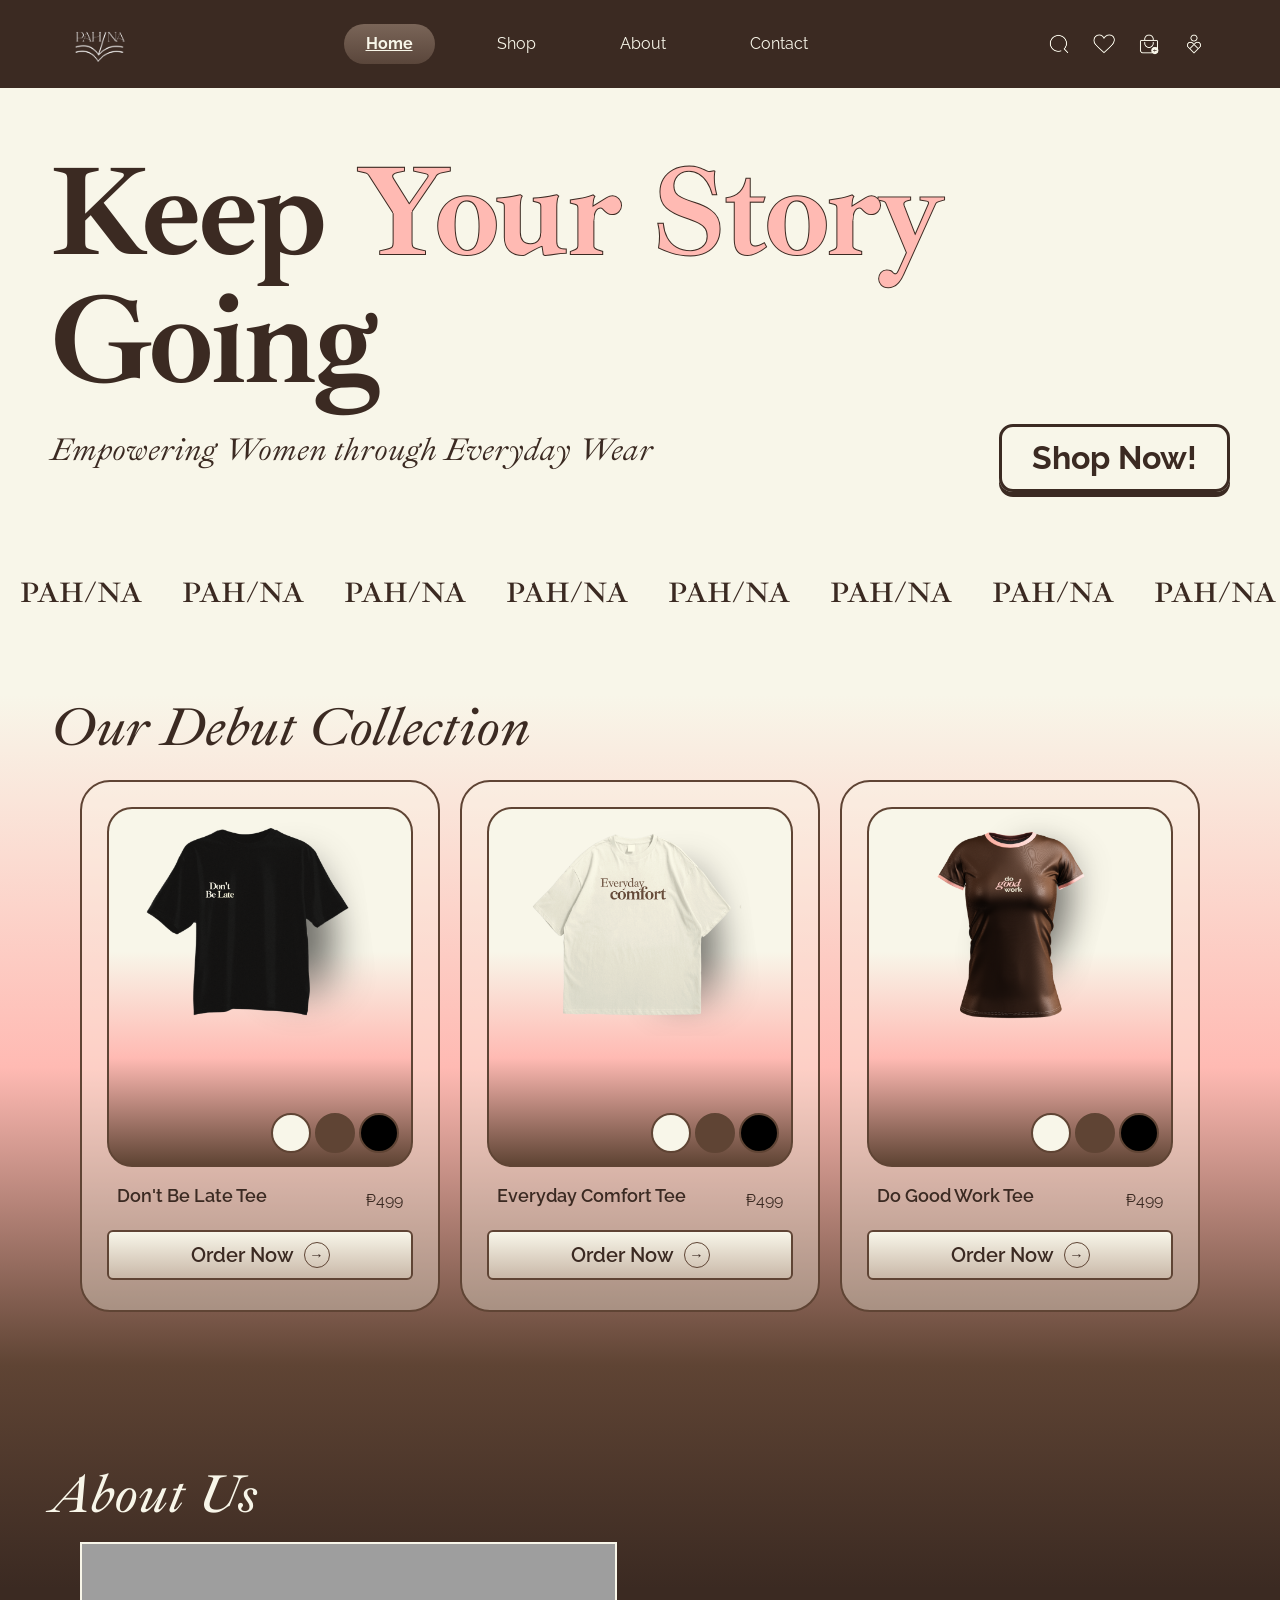
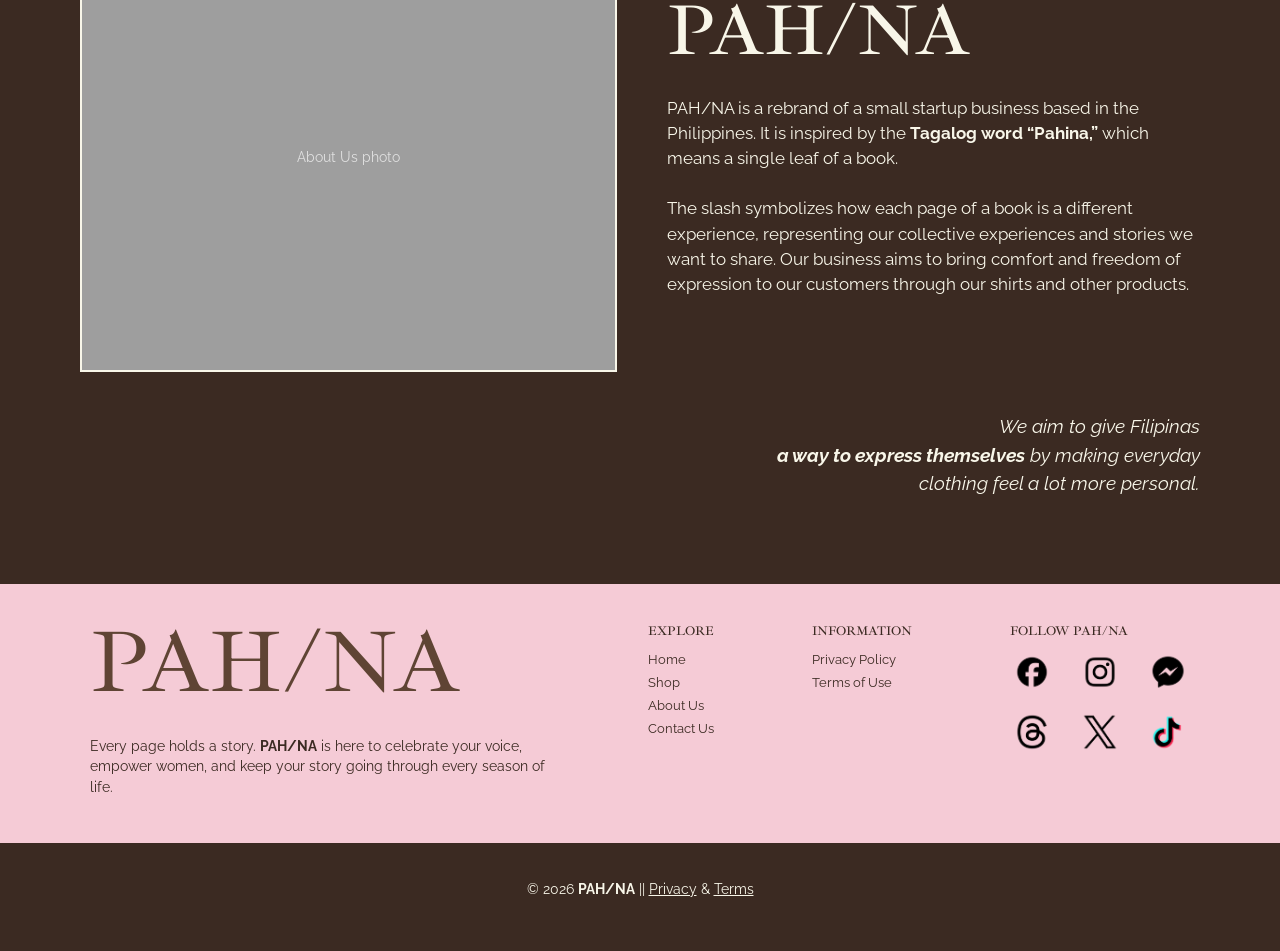
==== index.html @ 3c6d13ab "Update index.html" ====
<!DOCTYPE html>
<html lang="en">
<head>
  <meta charset="UTF-8">
  <meta name="viewport" content="width=device-width, initial-scale=1.0">
  <title>Home | PAH/NA</title>

  <!-- Google Fonts: Ibarra Real Nova (headings) and Raleway (body) -->
  <link rel="preconnect" href="https://fonts.googleapis.com">
  <link rel="preconnect" href="https://fonts.gstatic.com" crossorigin>
  <link href="https://fonts.googleapis.com/css2?family=Ibarra+Real+Nova:ital,wght@0,400;0,600;0,700;1,400;1,600&family=Raleway:wght@400;500;600;700&display=swap" rel="stylesheet">

  <!-- Bootstrap CSS (CDN) -->
  <link href="https://cdn.jsdelivr.net/npm/bootstrap@5.3.3/dist/css/bootstrap.min.css" rel="stylesheet">

  <!-- custom css -->
  <link rel="stylesheet" href="css/style.css">
</head>
<body>

  <!-- === NAVBAR === -->
  <header class="home-navbar">
    <a href="index.html" class="home-logo" aria-label="PAH/NA home">
  <img src="images/logo.png" alt="PAH/NA" width="105" height="40">
</a>

    <!-- the hamburger button only shows on mobile -->
    <button class="home-menu-button" id="menuButton" type="button" aria-label="Open menu" aria-expanded="false" aria-controls="navLinks">&#9776;</button>

    <nav class="home-nav-links" id="navLinks" aria-label="Main navigation">
      <a href="index.html" class="active" aria-current="page">Home</a>
      <a href="index.html#shop">Shop</a>
      <a href="index.html#about">About</a>
      <a href="contact.html">Contact</a>
    </nav>


    <div class="header-icons">
      <img src="images/search.png" alt="Search" width="32" height="32">
      <img src="images/fave.png" alt="Wishlist" width="32" height="32">
      <img src="images/basket.png" alt="Cart" width="32" height="32">
      <img src="images/profile.png" alt="Profile" width="32" height="32">
    </div>

  </header>

  <main>
    <!-- === HERO === -->
    <section class="home-hero">
      <h1>Keep <span class="pink-text">Your Story</span> Going</h1>
      <div class="home-hero-bottom">
        <p class="home-tagline">Empowering Women through Everyday Wear</p>
        <a href="index.html#shop" class="home-shop-button">Shop Now!</a>
      </div>
    </section>

    <!-- repeating brand name strip -->
    <div class="home-brand-strip" aria-hidden="true">
      <div class="home-brand-track">

        <!-- first copy -->
        <div class="home-brand-group">
          <span>PAH/NA</span><span>PAH/NA</span><span>PAH/NA</span><span>PAH/NA</span><span>PAH/NA</span>
          <span>PAH/NA</span><span>PAH/NA</span><span>PAH/NA</span><span>PAH/NA</span><span>PAH/NA</span>
        </div>

        <!-- second copy -->
        <div class="home-brand-group">
          <span>PAH/NA</span><span>PAH/NA</span><span>PAH/NA</span><span>PAH/NA</span><span>PAH/NA</span>
          <span>PAH/NA</span><span>PAH/NA</span><span>PAH/NA</span><span>PAH/NA</span><span>PAH/NA</span>
        </div>

      </div>
    </div>

    <!-- the collection and about sections share one background gradient -->
    <div class="home-gradient-area">

      <!-- === DEBUT COLLECTION === -->
      <section class="home-collection" id="shop">
        <h2>Our Debut Collection</h2>

        <div class="home-product-list">

          <!-- Product 1 -->
          <article class="home-product-card">
            <div class="home-product-image">
              <img src="images/dont-be-late-black.png" alt="Don't Be Late tee, front view" class="img-fluid">
              <div class="home-swatches">
                <button type="button" class="swatch swatch-cream" aria-label="Cream"></button>
                <button type="button" class="swatch swatch-brown" aria-label="Brown"></button>
                <button type="button" class="swatch swatch-black" aria-label="Black"></button>
              </div>
            </div>
            <div class="home-product-info">
              <h3>Don't Be Late Tee</h3>
              <span class="home-price">&#8369;499</span>
            </div>
            <a href="first-product.html" class="home-order-button" aria-label="Order Now: Don't Be Late Tee">Order Now <span class="arrow-circle" aria-hidden="true">&rarr;</span></a>
          </article>

          <!-- Product 2 -->
          <article class="home-product-card">
            <div class="home-product-image">
              <img src="images/everyday-comfort-white.png" alt="Everyday Comfort Tee, front view" class="img-fluid">
              <div class="home-swatches">
                <button type="button" class="swatch swatch-cream" aria-label="Cream"></button>
                <button type="button" class="swatch swatch-brown" aria-label="Brown"></button>
                <button type="button" class="swatch swatch-black" aria-label="Black"></button>
              </div>
            </div>
            <div class="home-product-info">
              <h3>Everyday Comfort Tee</h3>
              <span class="home-price">&#8369;499</span>
            </div>
            <a href="second-product.html" class="home-order-button" aria-label="Order Now: Everyday Comfort Tee">Order Now <span class="arrow-circle" aria-hidden="true">&rarr;</span></a>
          </article>

          <!-- Product 3 -->
          <article class="home-product-card">
            <div class="home-product-image">
              <img src="images/do-good-work-brown.png" alt="Do Good Work tee, front view" class="img-fluid">
              <div class="home-swatches">
                <button type="button" class="swatch swatch-cream" aria-label="Cream"></button>
                <button type="button" class="swatch swatch-brown" aria-label="Brown"></button>
                <button type="button" class="swatch swatch-black" aria-label="Black"></button>
              </div>
            </div>
            <div class="home-product-info">
              <h3>Do Good Work Tee</h3>
              <span class="home-price">&#8369;499</span>
            </div>
            <a href="third-product.html" class="home-order-button" aria-label="Order Now: Do Good Work Tee">Order Now <span class="arrow-circle" aria-hidden="true">&rarr;</span></a>
          </article>

        </div>
      </section>

      <!-- === ABOUT US === -->
      <section class="home-about" id="about">
        <h2>About Us</h2>

        <div class="home-about-content">
          <div class="home-about-image">
            <div class="image-placeholder">About Us photo</div>
            <!-- <img src="images/about-us.jpg" alt="Diverse women" class="img-fluid"> -->
          </div>

          <div class="home-about-text">
            <h3>PAH/NA</h3>
            <p>PAH/NA is a rebrand of a small startup business based in the Philippines. It is inspired by the <strong>Tagalog word &ldquo;Pahina,&rdquo;</strong> which means a single leaf of a book.</p>
            <p>The slash symbolizes how each page of a book is a different experience, representing our collective experiences and stories we want to share. Our business aims to bring comfort and freedom of expression to our customers through our shirts and other products.</p>
          </div>
        </div>

        <p class="home-about-quote">We aim to give Filipinas<br><strong>a way to express themselves</strong> by making everyday<br>clothing feel a lot more personal.</p>
      </section>
    </div>
  </main>

  <!-- === FOOTER === -->
  <footer class="home-footer">
  <div class="home-footer-main">
    <div class="home-footer-brand">
      <p class="home-footer-logo">PAH/NA</p>
      <p class="home-footer-text">Every page holds a story. <strong>PAH/NA</strong> is here to celebrate your voice, empower women, and keep your story going through every season of life.</p>
    </div>

    <nav class="home-footer-column" aria-label="Explore">
      <h2>EXPLORE</h2>
      <a href="index.html">Home</a>
      <a href="index.html#shop">Shop</a>
      <a href="index.html#about">About Us</a>
      <a href="contact.html">Contact Us</a>
    </nav>

    <nav class="home-footer-column" aria-label="Information">
      <h2>INFORMATION</h2>
      <a href="privacy.html">Privacy Policy</a>
      <a href="terms.html">Terms of Use</a>
    </nav>

    <div class="home-footer-column">
      <h2>FOLLOW PAH/NA</h2>
      <div class="home-socials">
        <img src="images/fb.png" alt="Facebook" width="32" height="32">
        <img src="images/ig.png" alt="Instagram" width="32" height="32">
        <img src="images/messenger.png" alt="Messenger" width="32" height="32">
        <img src="images/threads.png" alt="Threads" width="32" height="32">
        <img src="images/x.png" alt="X" width="32" height="32">
        <img src="images/tiktok.png" alt="TikTok" width="32" height="32">
      </div>
    </div>
  </div>

  <div class="home-copyright">
    <p>&copy; <span id="year">2026</span> <strong>PAH/NA</strong> || <a href="privacy.html">Privacy</a> &amp; <a href="terms.html">Terms</a></p>
  </div>
</footer>

  <!-- Bootstrap JS (CDN)-->
  <script src="https://cdn.jsdelivr.net/npm/bootstrap@5.3.3/dist/js/bootstrap.bundle.min.js"></script>
  <script src="js/script.js"></script>
</body>
</html>
---- css/style.css ----
/* ==== PAH/NA homepage style ==== */

/* === Colors and Fonts === */
:root {
  --brown: #5f4434;      /* primary color */
  --dark: #3b2a22;       /* darker shade of brown for navbar/footer bar */
  --pink: #ffbab3;       /* secondary: powder blush color */
  --light-pink: #f5cbd6; /* secondary: light pink color */
  --cream: #f8f6e9;

  --side-space: 50px; /* space on the sides */
  --inset: 30px; /* space inside the cards */

  --heading-font: "Ibarra Real Nova", serif; /* serif font for headings */
  --body-font: "Raleway", sans-serif; /* sans-serif font for body text */
}

@media (max-width: 1000px) { /* tablet */
  :root { --side-space: 40px; --inset: 20px; }
}

@media (max-width: 650px) { /* mobile */
  :root { --side-space: 20px; --inset: 0px; }
}

/* === Reset === */
* { /* reset default browser styles */
  margin: 0;
  padding: 0;
  box-sizing: border-box;
}

body { /* set default font and background */
  font-family: var(--body-font);
  background-color: var(--cream);
  color: var(--dark);
  line-height: 1.5;
}

a { /* reset link styles */
  color: inherit;
  text-decoration: none;
}

h1, h2, h3 { /* headings use the heading font */
  font-family: var(--heading-font);
}

/* temporary look for image and icon placeholders */
.image-placeholder {
  display: flex;
  align-items: center;
  justify-content: center;
  text-align: center;
  padding: 10px;
  width: 100%;
  height: 100%;
  background-color: #9e9e9e;
  color: #e0e0e0;
  font-size: 0.9rem;
}

.icon-placeholder {
  display: inline-flex;
  align-items: center;
  justify-content: center;
  width: 32px;
  height: 32px;
  border: 1.5px solid currentColor;
  border-radius: 50%;
  font-size: 0.75rem;
}

/* === Nav === */
.home-navbar {
  display: flex;
  align-items: center;
  justify-content: space-between;
  padding: 24px 70px;
  background-color: var(--dark);
  color: var(--cream);
}

.home-logo {
  font-family: var(--heading-font);
  font-size: 1.6rem;
  letter-spacing: 1px;
  margin: -10px 0; /* logo is 60px tall but only takes up 40px of header height (60 - 10 - 10) */
}

.home-logo img { /* the picture logo */
  display: block;
  height: 60px;   /* change this number to make the logo bigger or smaller */
  width: auto;    /* keeps the logo's proportions */
}

.logo-placeholder { /* empty box where the logo will go */
  display: block;
  width: 158px;
  height: 60px;
  border: 1.5px dashed var(--cream);
  border-radius: 6px;
}

.home-nav-links {
  display: flex;
  gap: 40px;
  font-size: 1rem;
}

.home-nav-links a {
  padding: 8px 22px;
  border-radius: 30px;
}

.home-nav-links a.active {
  background: linear-gradient(#7a6558, #5a463b);
  font-weight: 700;
  text-decoration: underline;
}

.home-nav-links a:hover:not(.active) {
  color: var(--pink);
}

.header-icons { /* search, wishlist, cart, profile */
  display: flex;
  align-items: center;
  gap: 13px;
}

.header-icons img {
  width: 32px;
  height: 32px;
  object-fit: contain;
}

.home-menu-button {
  display: none; /* hidden on desktop */
  background: none;
  border: none;
  color: var(--cream);
  font-size: 1.8rem;
  cursor: pointer;
}

/* === Content Padding === */
.home-product-list,
.home-about-content,
.home-about-quote {
  padding-left: var(--inset);
  padding-right: var(--inset);
}

/* === Hero === */
.home-hero {
  padding: 60px var(--side-space) 30px;
}

.home-hero h1 { /* Keep Your Story Going */
  font-size: 8rem;
  line-height: 1;
  font-weight: 700;
  letter-spacing: -3px;
  color: var(--dark);
}

.pink-text {
  color: var(--pink);
  -webkit-text-stroke: 2px var(--dark);
  paint-order: stroke fill;
}

.home-hero-bottom {
  display: flex;
  align-items: center;
  justify-content: space-between;
  gap: 20px;
  margin-top: 20px;
}

.home-tagline { /* tagline under the hero heading */
  font-family: var(--heading-font);
  font-style: italic;
  font-size: 2rem;
}

.home-shop-button { /* "Shop Now" button */
  font-size: 2rem;
  font-weight: 700;
  padding: 7px 30px;
  border: 3px solid var(--dark);
  border-radius: 14px;
  box-shadow: 0 5px 0 var(--dark);
  white-space: nowrap;
  transition: transform 0.15s, box-shadow 0.15s;
}

.home-shop-button:hover { /* button press effect */
  transform: translateY(3px);
  box-shadow: 0 2px 0 var(--dark);
}

/* === Moving Brand Strip Text === */
.home-brand-strip {
  overflow: hidden;
  margin: 50px 0 80px;
  font-family: var(--heading-font);
  font-size: 1.8rem;
  font-weight: 600;
  white-space: nowrap;
}

.home-brand-track { /* the long row that moves */
  display: flex;
  width: max-content;        /* makes the row as long as all the text */
  animation: scroll-left 25s linear infinite;
}

.home-brand-group {
  display: flex;
}

.home-brand-group span { /* space between each PAH/NA */
  padding: 0 20px;
}

@keyframes scroll-left { /* moves the row to the left then starts over */
  from { transform: translateX(0); }
  to   { transform: translateX(-50%); }
}

.home-brand-strip:hover .home-brand-track { /* pauses when the mouse is on it */
  animation-play-state: paused;
}

@media (prefers-reduced-motion: reduce) { /* for people who turned off animations in their device settings */
  .home-brand-track {
    animation: none;
  }
}

/* === Gradient Background === */
.home-gradient-area {
  background: linear-gradient(
    to bottom,
    var(--cream) 0%,
    var(--pink) 25%,
    var(--brown) 45%,
    var(--dark) 60%
  );
}

/* === Collection === */
.home-collection { /* spacing around the collection section */
  padding: 0 var(--side-space) 150px;
}

.home-collection h2 { /* "Our Debut Collection" heading */
  font-style: italic;
  font-size: 3.4rem;
  margin-bottom: 20px;
}

.home-product-list { /* the row of product cards */
  display: flex;
  gap: 20px;
}

.home-product-card { /* each product card */
  flex: 1;
  padding: 25px 25px 30px;
  border: 2px solid var(--brown);
  border-radius: 30px;
  background-color: rgba(248, 246, 233, 0.35);
}

.home-product-image { /* the product images */
  position: relative;
  height: 360px;
  border: 2px solid var(--brown);
  border-radius: 25px;
  overflow: hidden;
  background: linear-gradient(to bottom, var(--cream) 40%, var(--pink) 70%, var(--brown) 100%);
}

.home-product-image .image-placeholder { /* placeholder for product images */
  background: transparent;
  color: var(--brown);
}

.home-swatches { /* the color swatches on the bottom right of each product image */
  position: absolute;
  right: 12px;
  bottom: 12px;
  display: flex;
  gap: 4px;
}

.swatch {
  width: 40px;
  height: 40px;
  border: 2px solid var(--brown);
  border-radius: 50%;
  cursor: pointer;
}

.swatch-cream { background-color: var(--cream); }
.swatch-brown { background-color: var(--brown); }
.swatch-black { background-color: #000; }

.swatch.selected {
  outline: 3px solid var(--pink);
}

.home-product-info { /* the product name and price below each product image */
  display: flex;
  justify-content: space-between;
  align-items: center;
  margin: 18px 10px 14px;
}

.home-product-info h3 { /* product name */
  font-family: var(--body-font);
  font-size: 1.15rem;
  font-weight: 600;
}

.home-price { /* product price */
  font-size: 1rem;
}

.home-order-button { /* "Order Now" button */
  display: flex;
  align-items: center;
  justify-content: center;
  gap: 10px;
  padding: 8px;
  border: 2px solid var(--brown);
  border-radius: 6px;
  background: linear-gradient(to bottom, var(--cream), #c9b8a8);
  font-size: 1.25rem;
  font-weight: 600;
  transition: background 0.2s;
}

.home-order-button:hover { /* button press effect */
  background: linear-gradient(to bottom, var(--light-pink), var(--pink));
}

.arrow-circle { /* SUBJECT TO CHANGE: the arrow icon inside the "Order Now" button */
  display: inline-flex;
  align-items: center;
  justify-content: center;
  width: 26px;
  height: 26px;
  border: 1.5px solid var(--brown);
  border-radius: 50%;
  font-size: 0.9rem;
}

/* === About === */
.home-about {
  padding: 0 var(--side-space) 70px;
  color: var(--cream);
}

.home-about h2 { /* "About Us" heading */
  font-style: italic;
  font-size: 3.4rem;
  margin-bottom: 15px;
}

.home-about-content { /* the image and text */
  display: flex;
  align-items: center;
  gap: 50px;
}

.home-about-image { /* the image on the left */
  border: 2px solid var(--cream);
  flex: 1;
  height: 430px;
}

.home-about-text { /* about us content */
  flex: 1;
  max-width: 540px;
}

.home-about-text h3 { /* store name heading */
  font-size: 4.5rem;
  line-height: 1.1;
  margin-bottom: 25px;
}

.home-about-text p { /* store description paragraph */
  margin-bottom: 25px;
  font-size: 1.05rem;
}

.home-about-quote { /* the quote at the bottom of the about section */
  font-size: 1.2rem;
  margin-top: 40px;
  text-align: right;
  font-style: italic;
}

/* === Footer === */
.home-footer { background: var(--light-pink); }

.home-footer-main {
  display: flex;
  justify-content: space-between;
  gap: 40px;
  padding: 30px 90px;
}

.home-footer-brand { max-width: 460px; }

.home-footer-logo {
  font-family: var(--heading-font);
  font-size: 5.5rem;
  line-height: 1.1;
  color: var(--brown);
}

.home-footer-text { font-size: 0.85rem; margin-top: 25px; }

.home-footer-column {
  display: flex;
  flex-direction: column;
  gap: 4px;
  padding-top: 10px;
}

.home-footer-column h2 {
  font-family: var(--heading-font);
  font-size: 0.8rem;
  margin-bottom: 6px;
}

.home-footer-column a { font-size: 0.8rem; }
.home-footer-column a:hover { color: var(--brown); text-decoration: underline; }

.home-socials {
  display: grid;
  grid-template-columns: repeat(3, 44px);
  gap: 16px 24px;
}
.home-socials img { width: 44px; height: 44px; object-fit: contain; }

.home-copyright {
  background: var(--dark);
  color: var(--cream);
  text-align: center;
  padding: 35px 20px;
  font-size: 0.9rem;
}
.home-copyright a { color: var(--cream); text-decoration: underline; }

/* footer on tablet */
@media (max-width: 1000px) {
  .home-footer-main { padding: 30px 40px; flex-wrap: wrap; }
}

/* footer on mobile */
@media (max-width: 800px) {
  .home-footer-main { flex-direction: column;
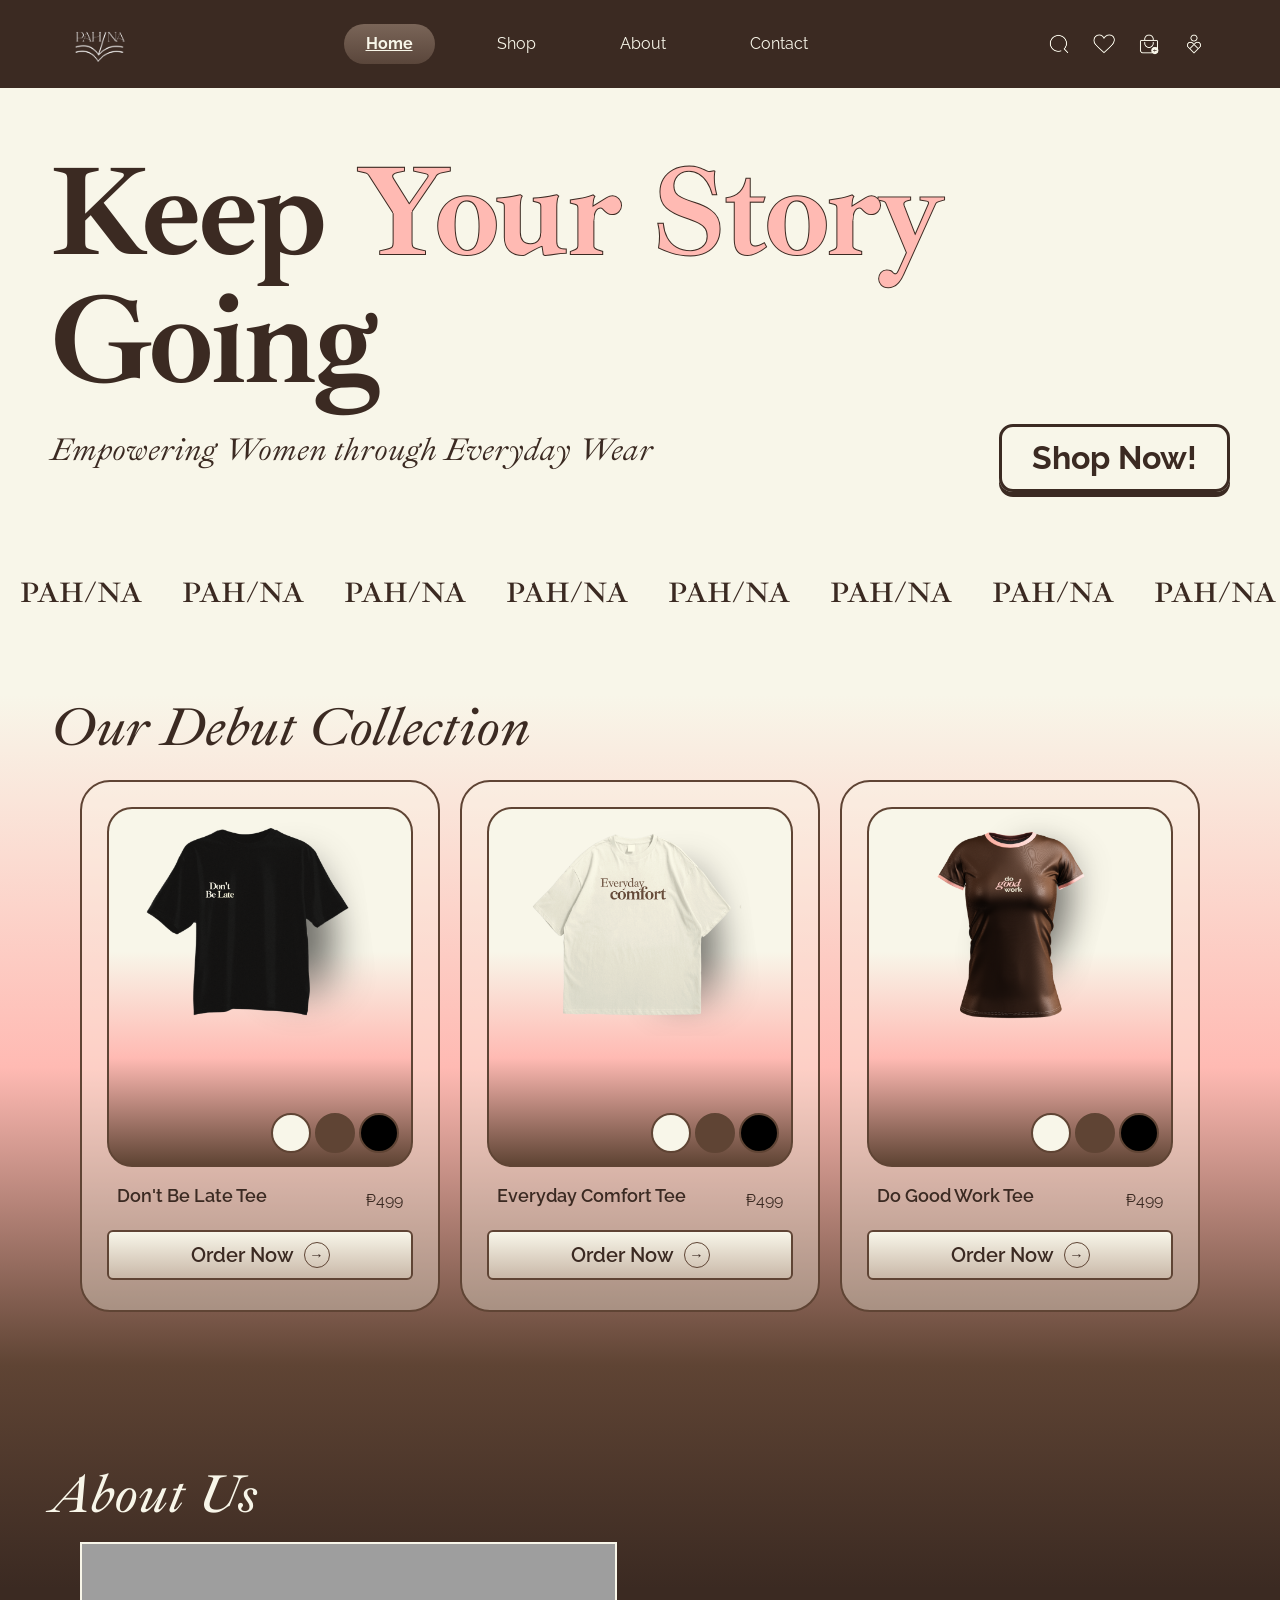
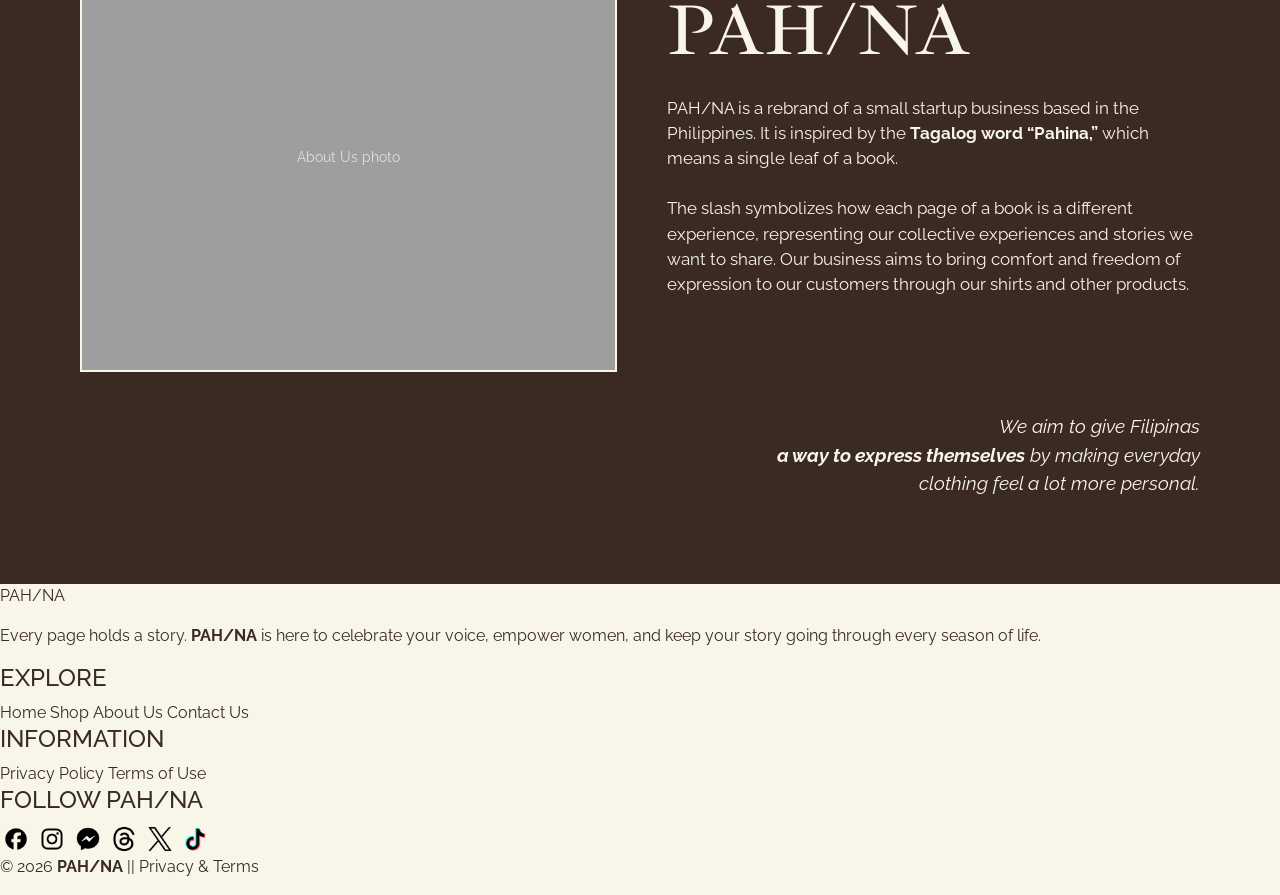
==== commit b4a656fb: "Update index.html" ====
--- a/index.html
+++ b/index.html
@@ -21,8 +21,8 @@
   <!-- === NAVBAR === -->
   <header class="home-navbar">
     <a href="index.html" class="home-logo" aria-label="PAH/NA home">
-  <img src="images/logo.png" alt="PAH/NA" width="105" height="40">
-</a>
+      <img src="images/logo.png" alt="PAH/NA" width="105" height="40">
+    </a>
 
     <!-- the hamburger button only shows on mobile -->
     <button class="home-menu-button" id="menuButton" type="button" aria-label="Open menu" aria-expanded="false" aria-controls="navLinks">&#9776;</button>
@@ -34,14 +34,12 @@
       <a href="contact.html">Contact</a>
     </nav>
 
-
     <div class="header-icons">
       <img src="images/search.png" alt="Search" width="32" height="32">
       <img src="images/fave.png" alt="Wishlist" width="32" height="32">
       <img src="images/basket.png" alt="Cart" width="32" height="32">
       <img src="images/profile.png" alt="Profile" width="32" height="32">
     </div>
-
   </header>
 
   <main>
@@ -159,44 +157,44 @@
   </main>
 
   <!-- === FOOTER === -->
-  <footer class="home-footer">
-  <div class="home-footer-main">
-    <div class="home-footer-brand">
-      <p class="home-footer-logo">PAH/NA</p>
-      <p class="home-footer-text">Every page holds a story. <strong>PAH/NA</strong> is here to celebrate your voice, empower women, and keep your story going through every season of life.</p>
-    </div>
-
-    <nav class="home-footer-column" aria-label="Explore">
-      <h2>EXPLORE</h2>
-      <a href="index.html">Home</a>
-      <a href="index.html#shop">Shop</a>
-      <a href="index.html#about">About Us</a>
-      <a href="contact.html">Contact Us</a>
-    </nav>
-
-    <nav class="home-footer-column" aria-label="Information">
-      <h2>INFORMATION</h2>
-      <a href="privacy.html">Privacy Policy</a>
-      <a href="terms.html">Terms of Use</a>
-    </nav>
-
-    <div class="home-footer-column">
-      <h2>FOLLOW PAH/NA</h2>
-      <div class="home-socials">
-        <img src="images/fb.png" alt="Facebook" width="32" height="32">
-        <img src="images/ig.png" alt="Instagram" width="32" height="32">
-        <img src="images/messenger.png" alt="Messenger" width="32" height="32">
-        <img src="images/threads.png" alt="Threads" width="32" height="32">
-        <img src="images/x.png" alt="X" width="32" height="32">
-        <img src="images/tiktok.png" alt="TikTok" width="32" height="32">
-      </div>
-    </div>
-  </div>
-
-  <div class="home-copyright">
+  <footer class="product-footer">
+    <div class="product-footer-main">
+      <div class="product-footer-brand">
+        <p class="product-footer-logo">PAH/NA</p>
+        <p class="product-footer-text">Every page holds a story. <strong>PAH/NA</strong> is here to celebrate your voice, empower women, and keep your story going through every season of life.</p>
+      </div>
+
+      <div class="product-footer-column">
+        <h4>EXPLORE</h4>
+        <a href="index.html">Home</a>
+        <a href="index.html#shop">Shop</a>
+        <a href="index.html#about">About Us</a>
+        <a href="contact.html">Contact Us</a>
+      </div>
+
+      <div class="product-footer-column">
+        <h4>INFORMATION</h4>
+        <a href="privacy.html">Privacy Policy</a>
+        <a href="terms.html">Terms of Use</a>
+      </div>
+
+      <div class="product-footer-column">
+        <h4>FOLLOW PAH/NA</h4>
+        <div class="product-socials">
+          <img src="images/fb.png" alt="Facebook" width="32" height="32">
+          <img src="images/ig.png" alt="Instagram" width="32" height="32">
+          <img src="images/messenger.png" alt="Messenger" width="32" height="32">
+          <img src="images/threads.png" alt="Threads" width="32" height="32">
+          <img src="images/x.png" alt="X" width="32" height="32">
+          <img src="images/tiktok.png" alt="TikTok" width="32" height="32">
+        </div>
+      </div>
+    </div>
+  </footer>
+
+  <div class="product-copyright">
     <p>&copy; <span id="year">2026</span> <strong>PAH/NA</strong> || <a href="privacy.html">Privacy</a> &amp; <a href="terms.html">Terms</a></p>
   </div>
-</footer>
 
   <!-- Bootstrap JS (CDN)-->
   <script src="https://cdn.jsdelivr.net/npm/bootstrap@5.3.3/dist/js/bootstrap.bundle.min.js"></script>
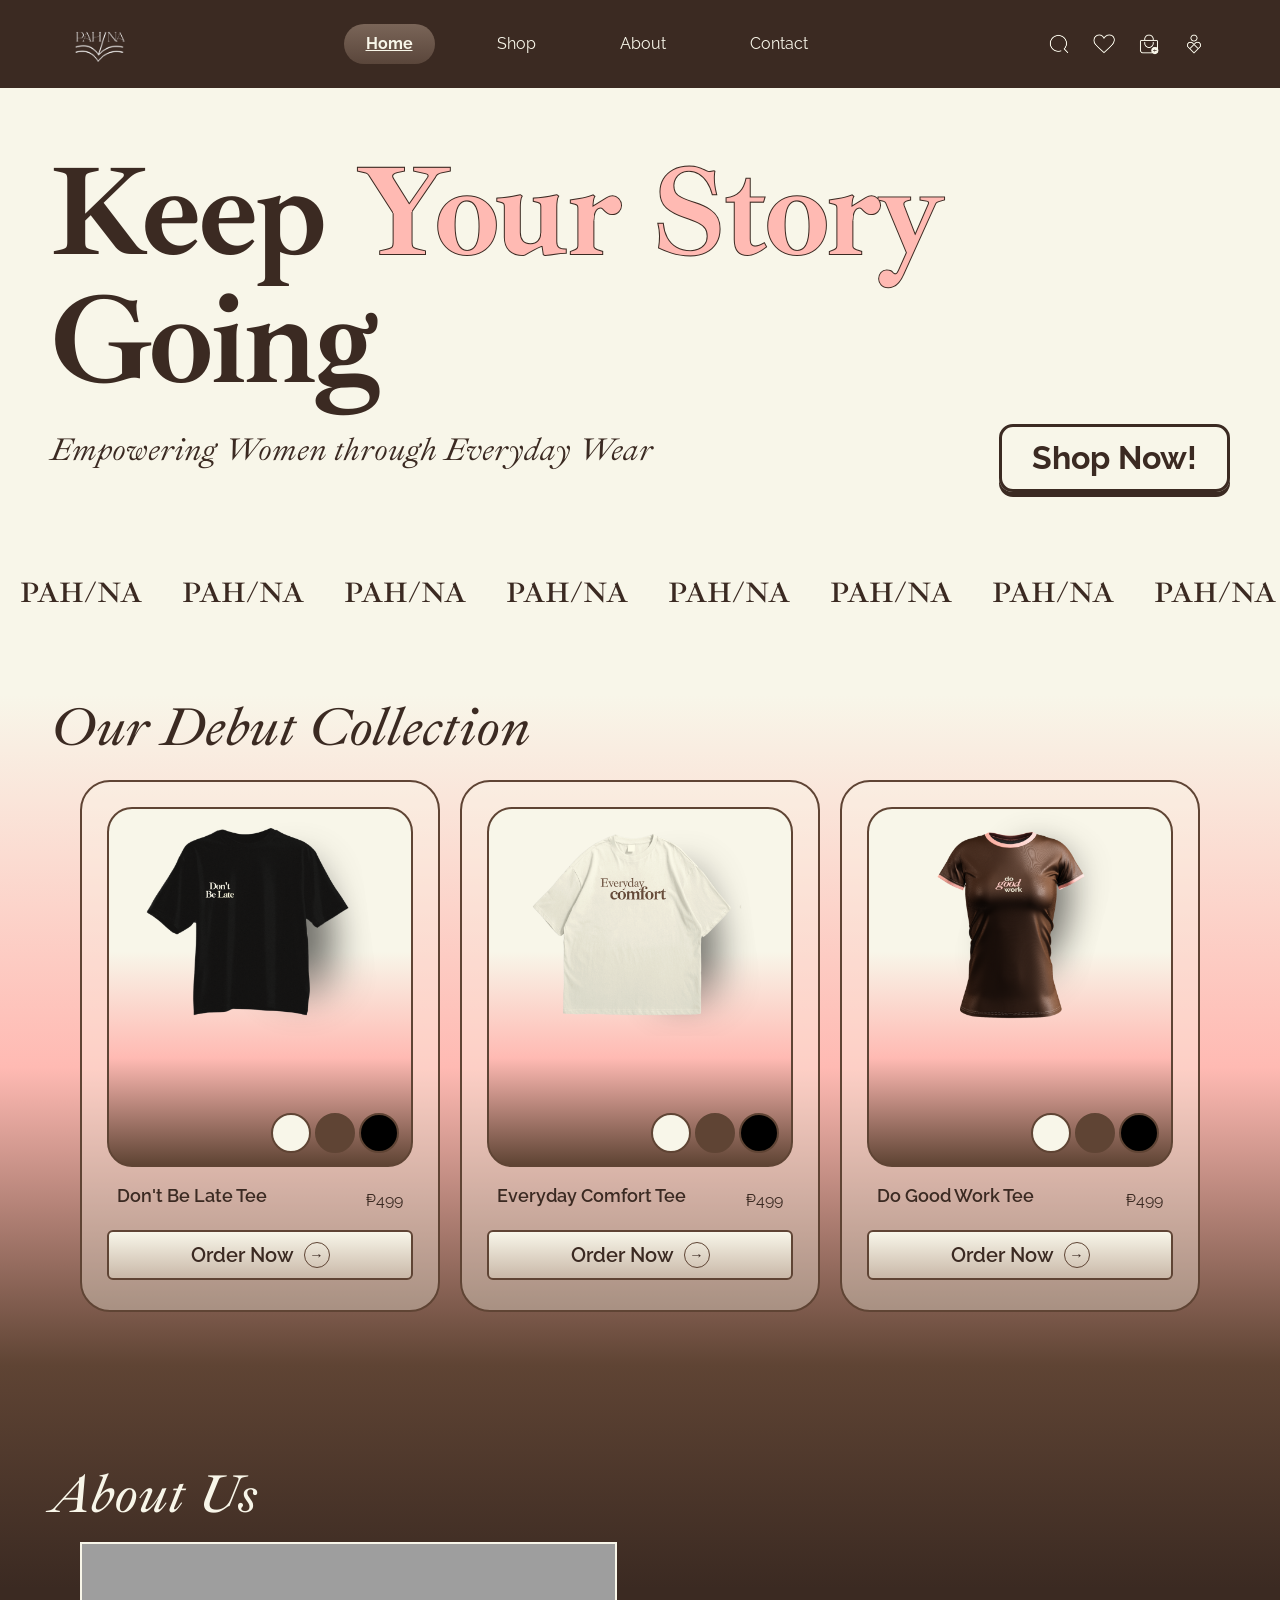
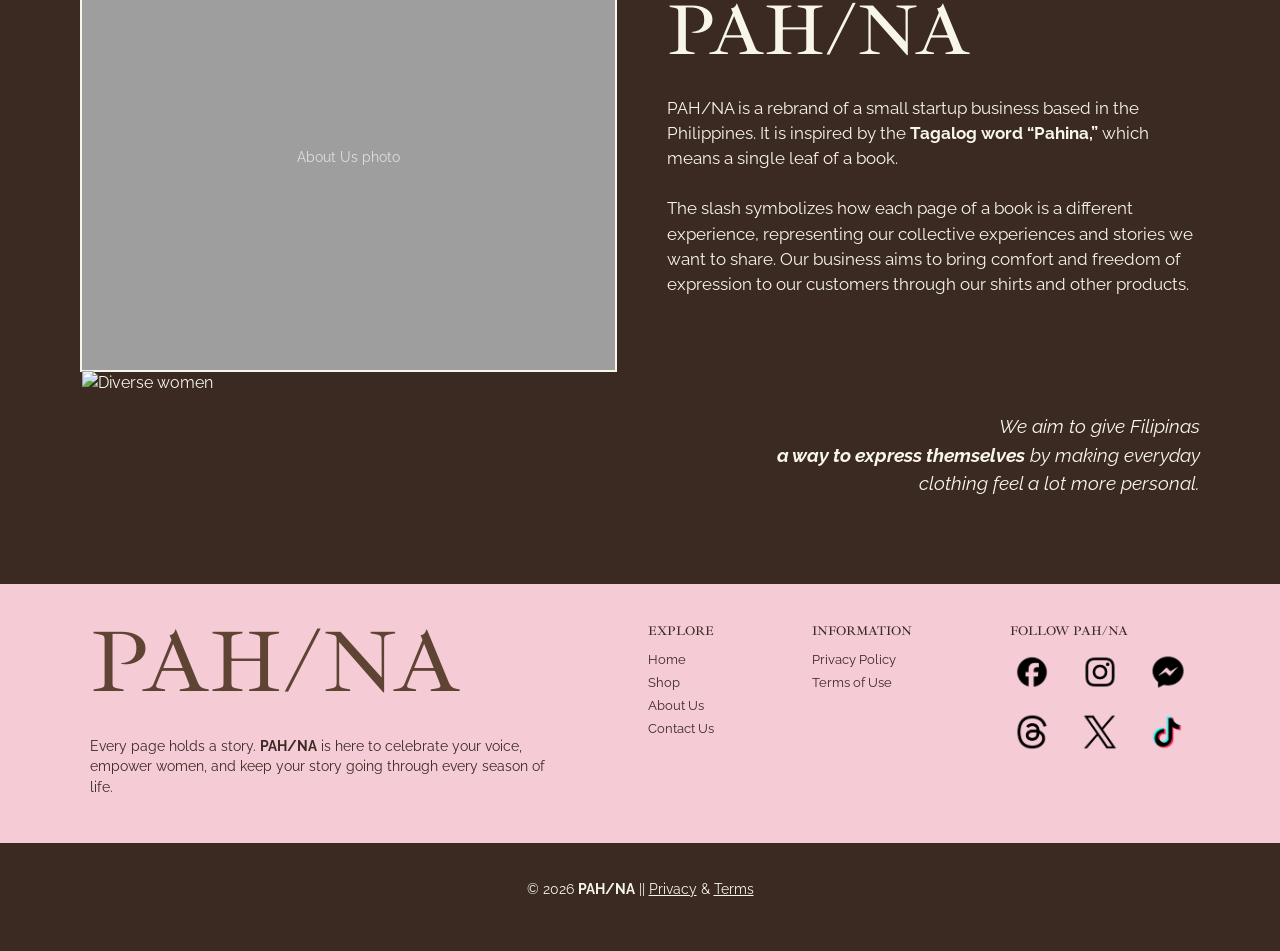
==== commit 29a2da82: "Update index.html" ====
--- a/index.html
+++ b/index.html
@@ -141,7 +141,7 @@
         <div class="home-about-content">
           <div class="home-about-image">
             <div class="image-placeholder">About Us photo</div>
-            <!-- <img src="images/about-us.jpg" alt="Diverse women" class="img-fluid"> -->
+            <img src="images/about-us.jpg" alt="Diverse women" class="img-fluid">
           </div>
 
           <div class="home-about-text">
--- a/css/style.css
+++ b/css/style.css
@@ -406,64 +406,46 @@
   font-style: italic;
 }
 
-/* === Footer === */
-.home-footer { background: var(--light-pink); }
-
-.home-footer-main {
-  display: flex;
-  justify-content: space-between;
-  gap: 40px;
-  padding: 30px 90px;
-}
-
-.home-footer-brand { max-width: 460px; }
-
-.home-footer-logo {
-  font-family: var(--heading-font);
-  font-size: 5.5rem;
-  line-height: 1.1;
-  color: var(--brown);
-}
-
-.home-footer-text { font-size: 0.85rem; margin-top: 25px; }
-
-.home-footer-column {
-  display: flex;
-  flex-direction: column;
-  gap: 4px;
-  padding-top: 10px;
-}
-
-.home-footer-column h2 {
-  font-family: var(--heading-font);
-  font-size: 0.8rem;
-  margin-bottom: 6px;
-}
-
-.home-footer-column a { font-size: 0.8rem; }
-.home-footer-column a:hover { color: var(--brown); text-decoration: underline; }
-
-.home-socials {
-  display: grid;
-  grid-template-columns: repeat(3, 44px);
-  gap: 16px 24px;
-}
-.home-socials img { width: 44px; height: 44px; object-fit: contain; }
-
-.home-copyright {
-  background: var(--dark);
-  color: var(--cream);
-  text-align: center;
-  padding: 35px 20px;
-  font-size: 0.9rem;
-}
-.home-copyright a { color: var(--cream); text-decoration: underline; }
+/* === Footer (same as the other pages) === */
+.product-footer { background: var(--light-pink); padding: 30px 90px; }
+.product-footer-main { display: flex; justify-content: space-between; gap: 40px; }
+.product-footer-brand { max-width: 460px; }
+.product-footer-logo { font-family: var(--heading-font); font-size: 5.5rem; line-height: 1.1; color: var(--brown); }
+.product-footer-text { font-size: 0.85rem; margin-top: 25px; }
+.product-footer-column { display: flex; flex-direction: column; gap: 4px; padding-top: 10px; }
+.product-footer-column h4 { font-family: var(--heading-font); font-size: 0.8rem; margin-bottom: 6px; }
+.product-footer-column a { font-size: 0.8rem; }
+.product-footer-column a:hover { color: var(--brown); text-decoration: underline; }
+.product-socials { display: grid; grid-template-columns: repeat(3, 44px); gap: 16px 24px; }
+.product-socials img { width: 44px; height: 44px; object-fit: contain; }
+.product-copyright { background: var(--dark); color: var(--cream); text-align: center; padding: 35px 20px; font-size: 0.9rem; }
+.product-copyright a { color: var(--cream); text-decoration: underline; }
 
 /* footer on tablet */
 @media (max-width: 1000px) {
-  .home-footer-main { padding: 30px 40px; flex-wrap: wrap; }
+  .product-footer { padding: 30px 40px; }
+  .product-footer-main { flex-wrap: wrap; }
 }
 
 /* footer on mobile */
 @media (max-width: 800px) {
-  .home-footer-main { flex-direction: column;
+  .product-footer { padding: 30px 20px; }
+  .product-footer-main { flex-direction: column; }
+  .product-footer-logo { font-size: 3.5rem; }
+}
+
+/* navbar on mobile */
+@media (max-width: 800px) {
+  .home-navbar { flex-wrap: wrap; padding: 20px; gap: 12px; }
+  .home-menu-button { display: block; order: 2; margin-left: auto; }
+  .header-icons { order: 1; }
+  .home-nav-links {
+    display: none;            /* hidden until the menu button is tapped */
+    order: 3;
+    width: 100%;
+    flex-direction: column;
+    align-items: center;
+    gap: 8px;
+  }
+  .home-nav-links.open { display: flex; }
+}
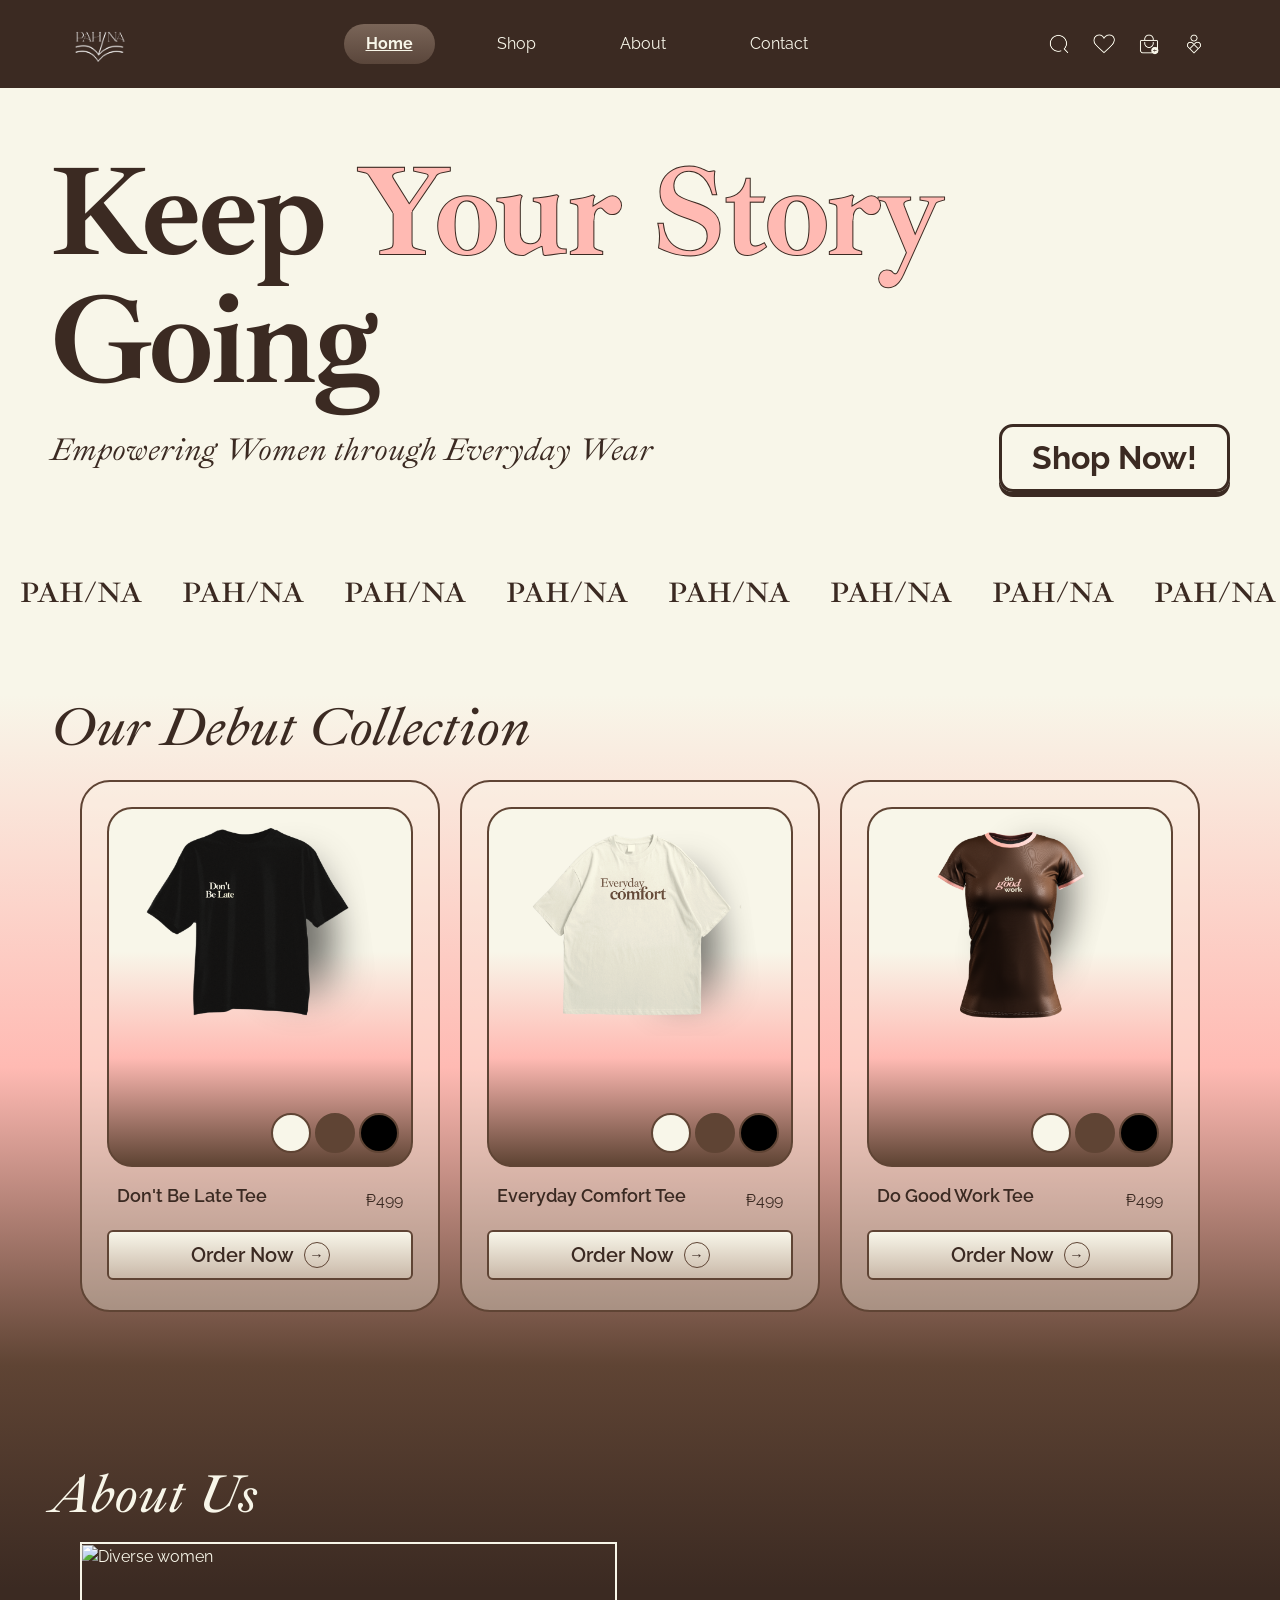
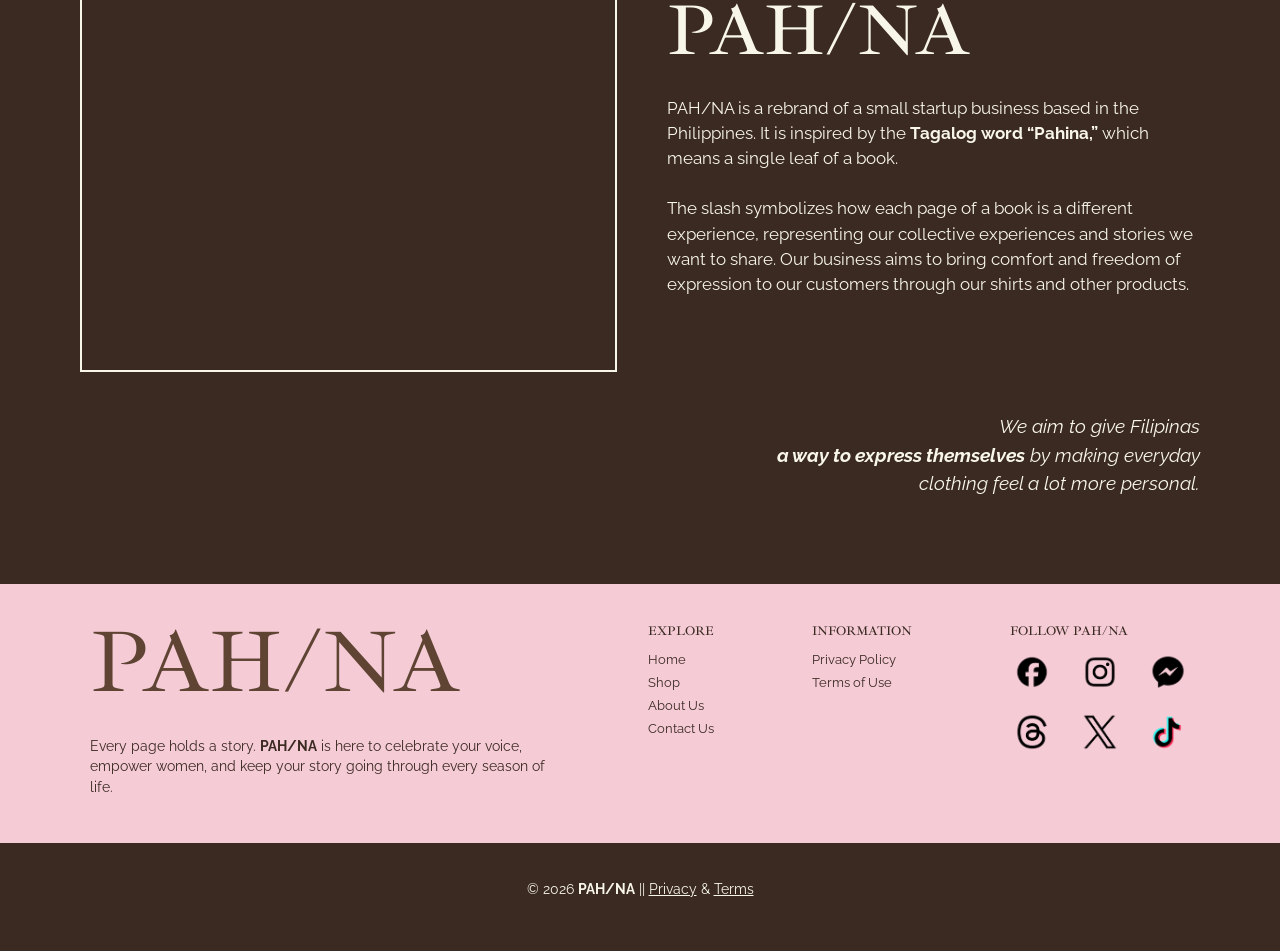
==== commit 563bf86e: "Update index.html" ====
--- a/index.html
+++ b/index.html
@@ -140,8 +140,8 @@
 
         <div class="home-about-content">
           <div class="home-about-image">
-            <div class="image-placeholder">About Us photo</div>
-            <img src="images/about-us.jpg" alt="Diverse women" class="img-fluid">
+            <!-- make sure this file exists: images/about-us.jpg (change the name/extension if yours is different) -->
+            <img src="images/about-us.jpg" alt="Diverse women">
           </div>
 
           <div class="home-about-text">
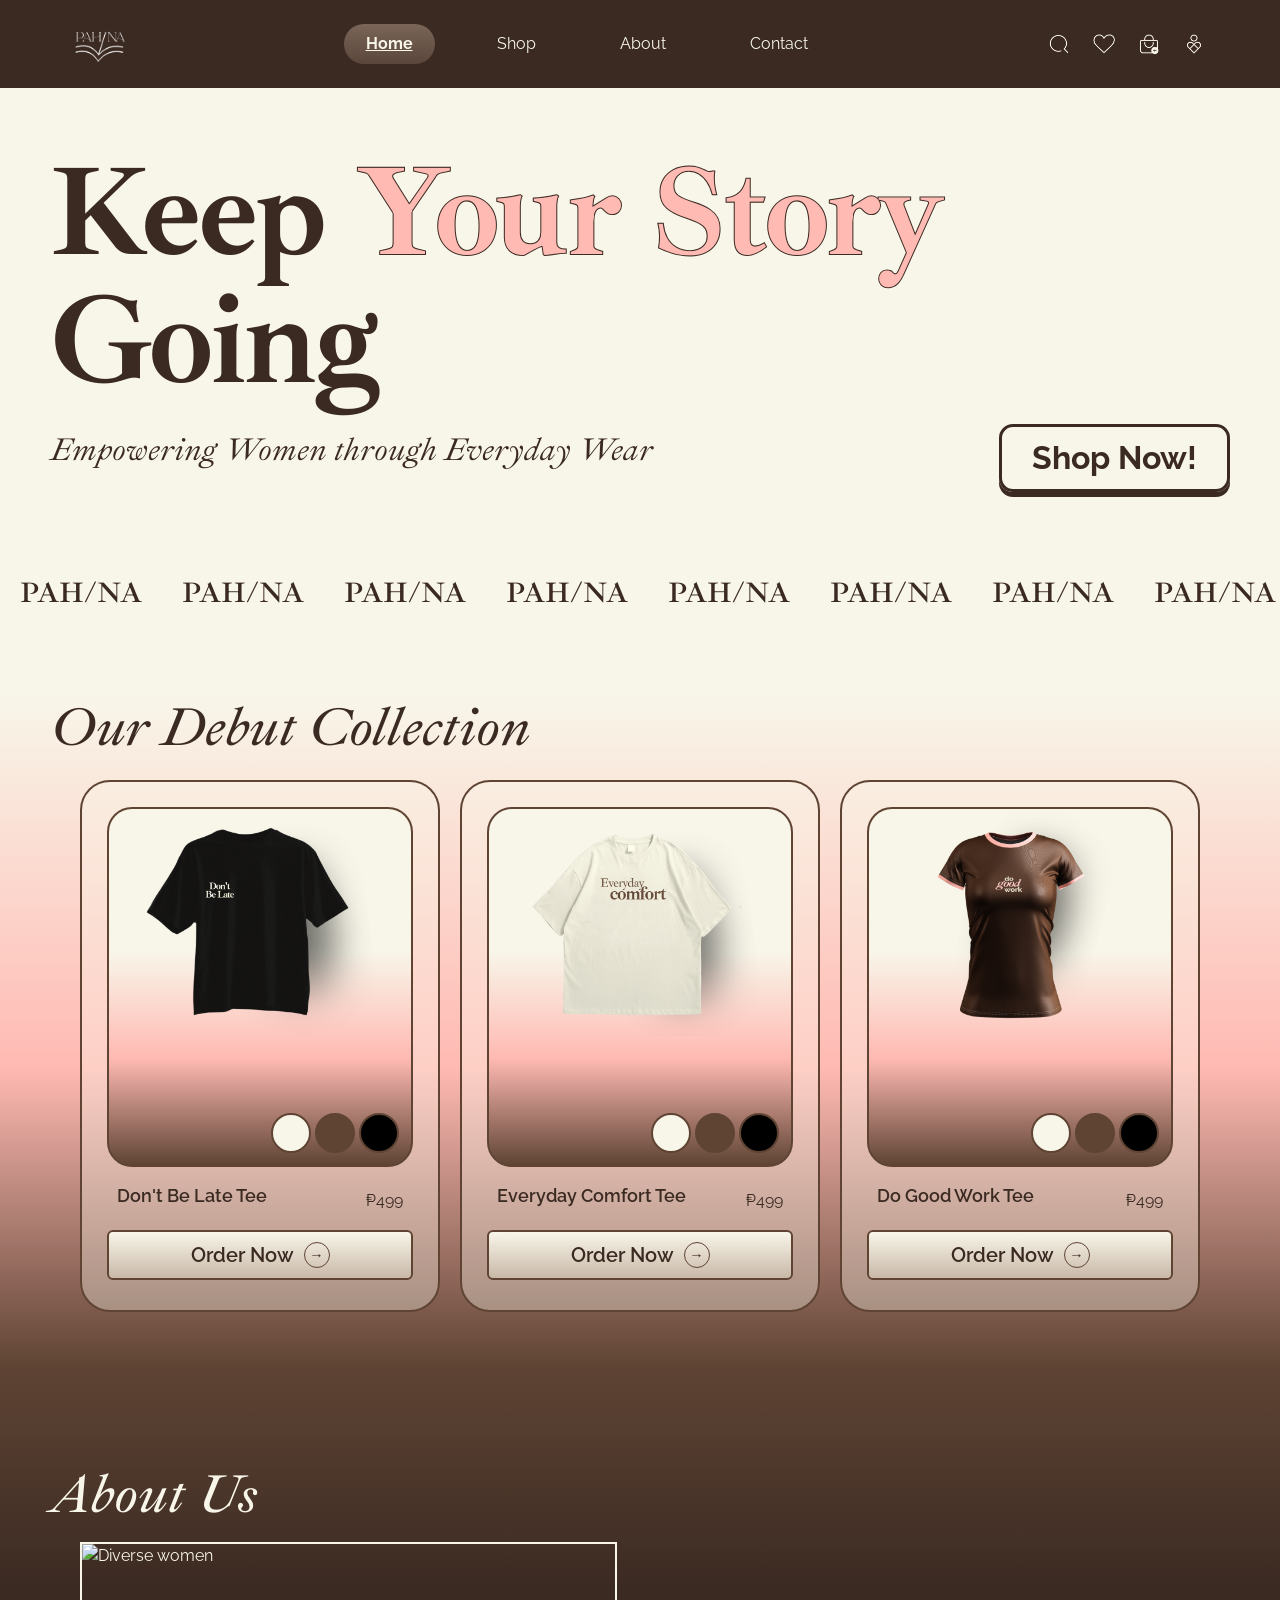
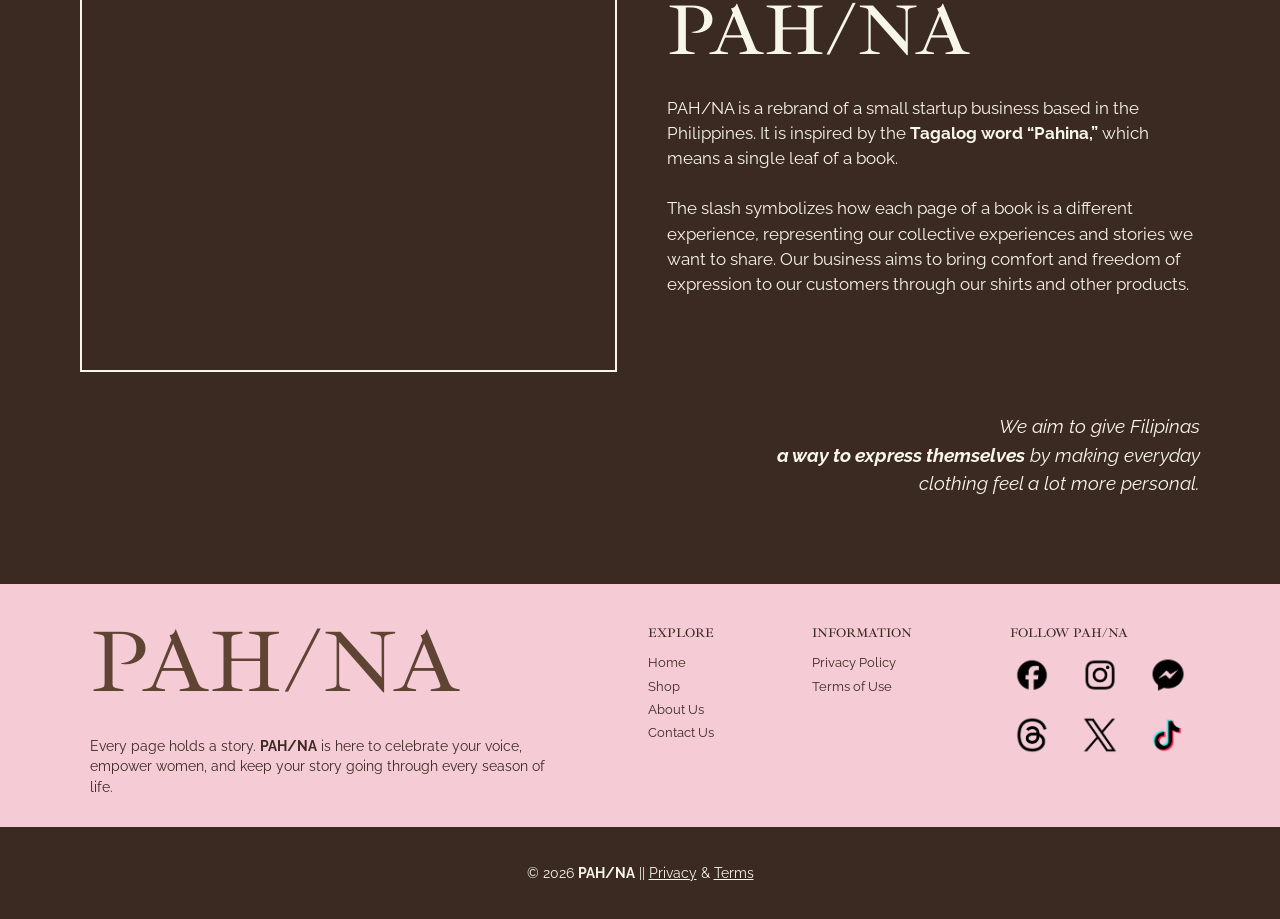
==== commit 2b3ab869: "Update index.html" ====
--- a/index.html
+++ b/index.html
@@ -140,7 +140,6 @@
 
         <div class="home-about-content">
           <div class="home-about-image">
-            <!-- make sure this file exists: images/about-us.jpg (change the name/extension if yours is different) -->
             <img src="images/about-us.jpg" alt="Diverse women">
           </div>
 
--- a/css/style.css
+++ b/css/style.css
@@ -79,9 +79,11 @@
   padding: 24px 70px;
   background-color: var(--dark);
   color: var(--cream);
+  line-height: 1.5; /* same as the other pages so the nav is the same height (88px) */
 }
 
 .home-logo {
+  display: block;
   font-family: var(--heading-font);
   font-size: 1.6rem;
   letter-spacing: 1px;
@@ -109,6 +111,7 @@
 }
 
 .home-nav-links a {
+  display: inline-block;
   padding: 8px 22px;
   border-radius: 30px;
 }
@@ -381,6 +384,14 @@
   border: 2px solid var(--cream);
   flex: 1;
   height: 430px;
+  overflow: hidden;
+}
+
+.home-about-image img { /* the about us photo fills the box without stretching */
+  display: block;
+  width: 100%;
+  height: 100%;
+  object-fit: cover;
 }
 
 .home-about-text { /* about us content */
@@ -407,19 +418,23 @@
 }
 
 /* === Footer (same as the other pages) === */
-.product-footer { background: var(--light-pink); padding: 30px 90px; }
+.product-footer { background: var(--light-pink); padding: 30px 90px; line-height: 1.5; }
 .product-footer-main { display: flex; justify-content: space-between; gap: 40px; }
 .product-footer-brand { max-width: 460px; }
 .product-footer-logo { font-family: var(--heading-font); font-size: 5.5rem; line-height: 1.1; color: var(--brown); }
 .product-footer-text { font-size: 0.85rem; margin-top: 25px; }
 .product-footer-column { display: flex; flex-direction: column; gap: 4px; padding-top: 10px; }
-.product-footer-column h4 { font-family: var(--heading-font); font-size: 0.8rem; margin-bottom: 6px; }
+.product-footer-column h4 { font-family: var(--heading-font); font-size: 0.8rem; line-height: 1.5; margin-bottom: 6px; }
 .product-footer-column a { font-size: 0.8rem; }
 .product-footer-column a:hover { color: var(--brown); text-decoration: underline; }
 .product-socials { display: grid; grid-template-columns: repeat(3, 44px); gap: 16px 24px; }
 .product-socials img { width: 44px; height: 44px; object-fit: contain; }
-.product-copyright { background: var(--dark); color: var(--cream); text-align: center; padding: 35px 20px; font-size: 0.9rem; }
+.product-copyright { background: var(--dark); color: var(--cream); text-align: center; padding: 35px 20px; font-size: 0.9rem; line-height: 1.5; }
 .product-copyright a { color: var(--cream); text-decoration: underline; }
+
+/* Bootstrap adds a bottom margin to every <p>; remove it so the footer is the same height as the other pages */
+.product-footer p,
+.product-copyright p { margin-bottom: 0; }
 
 /* footer on tablet */
 @media (max-width: 1000px) {
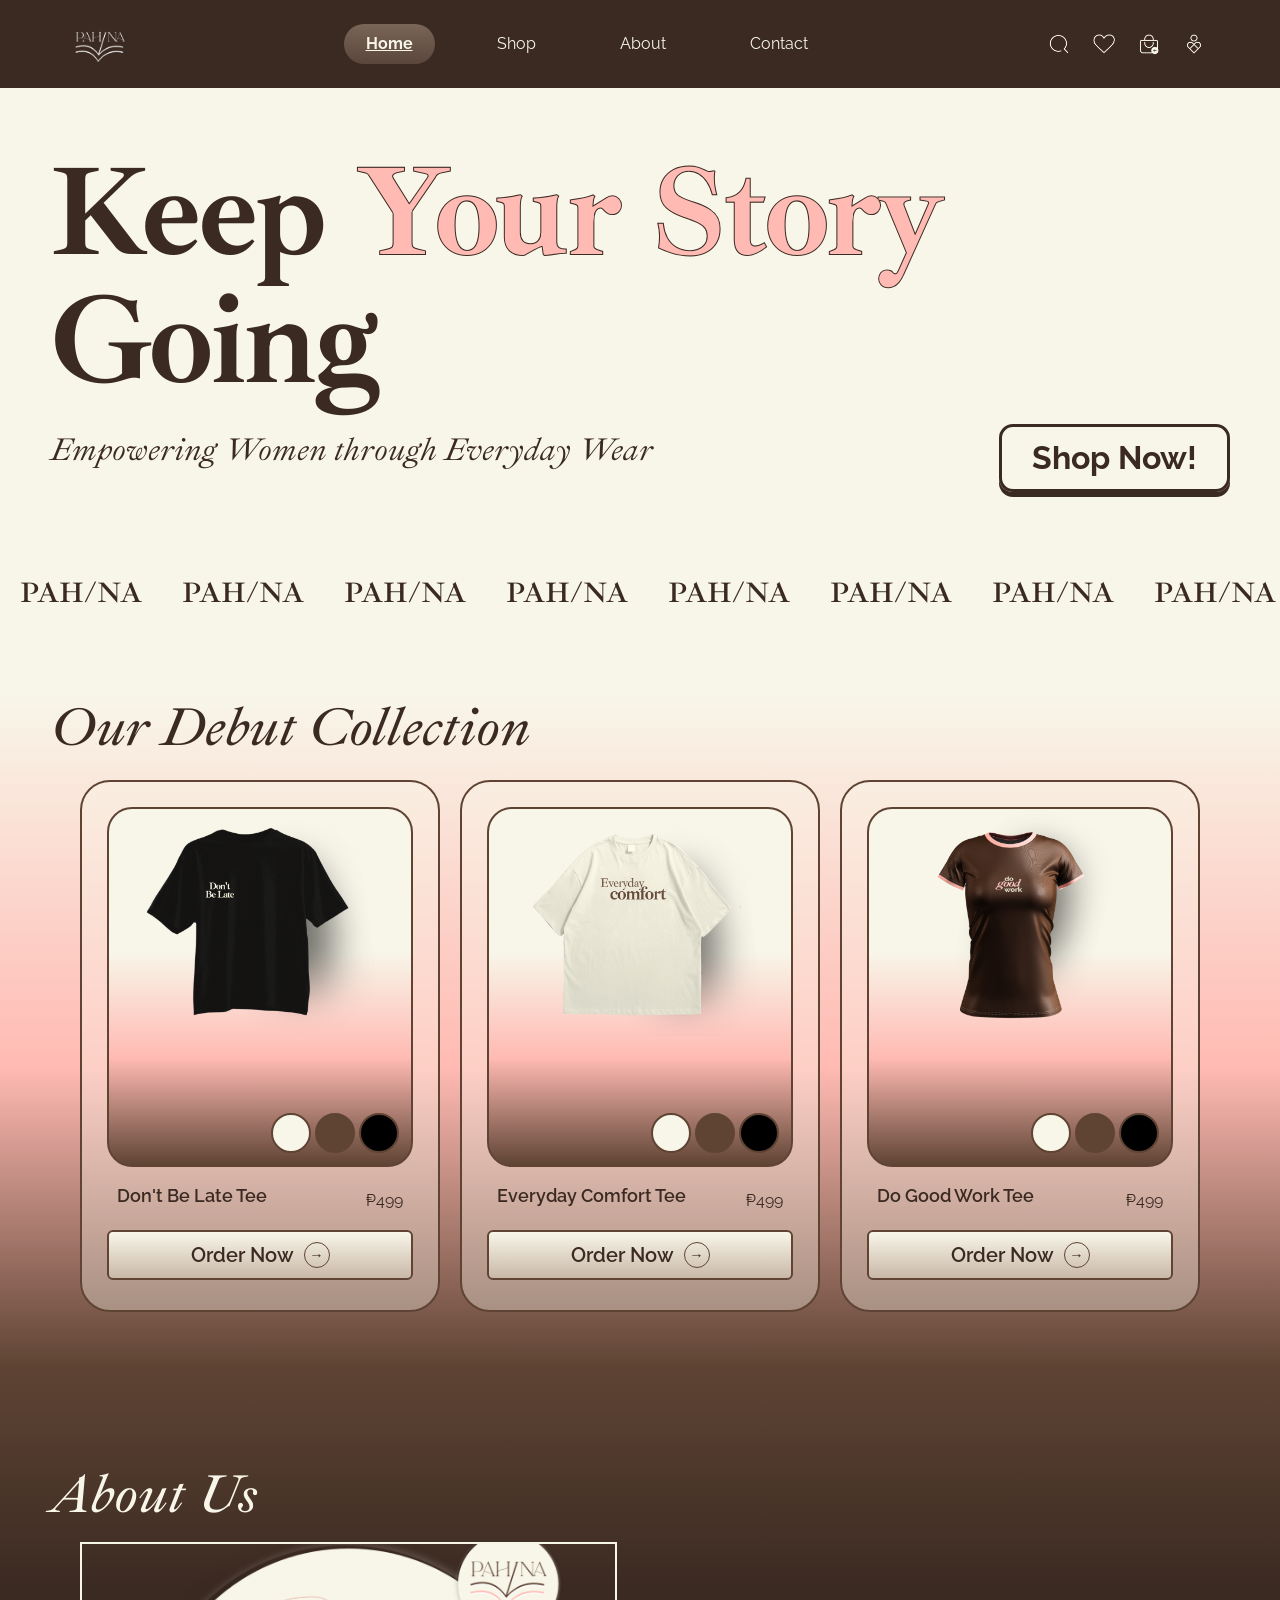
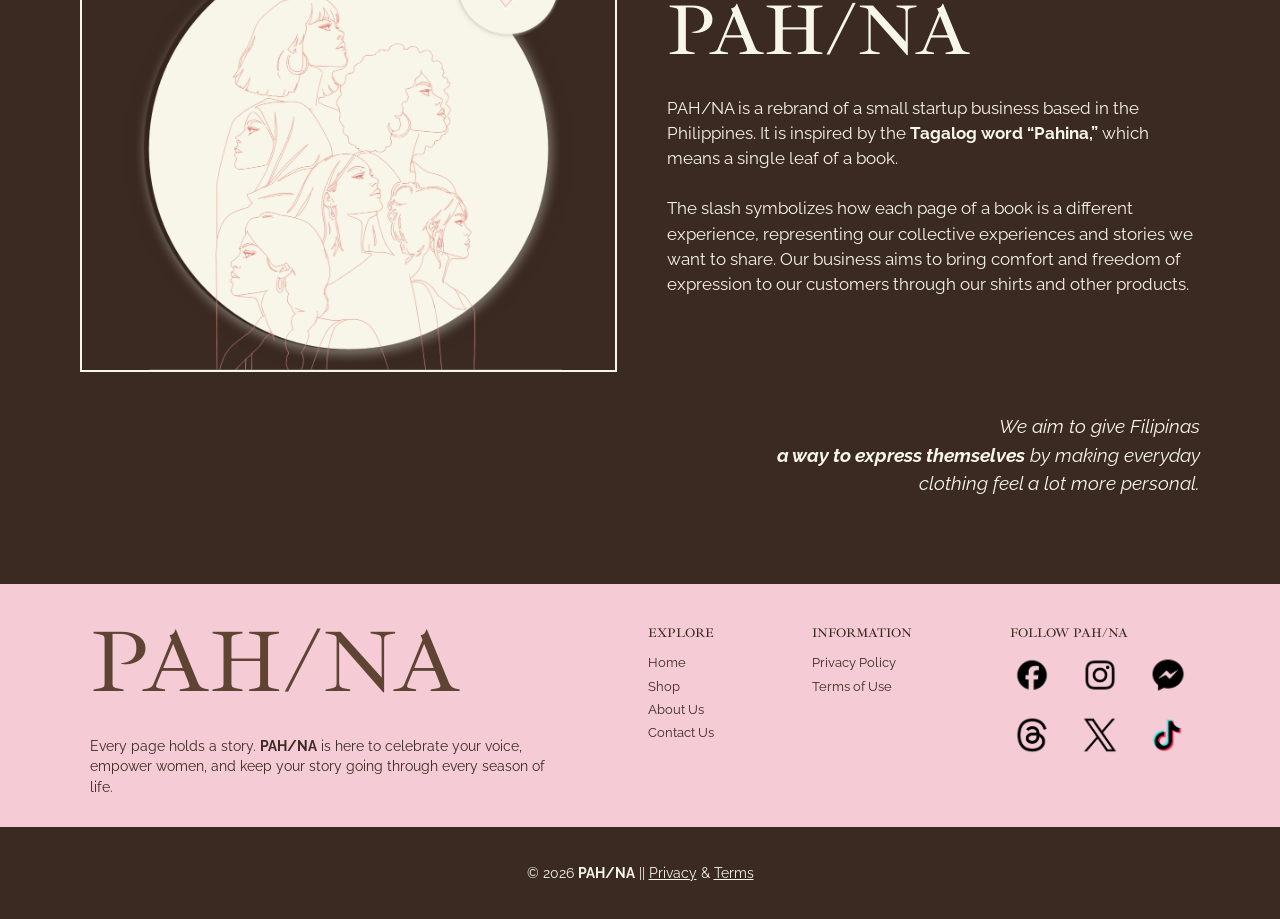
==== commit b3934f38: "Update index.html" ====
--- a/index.html
+++ b/index.html
@@ -140,7 +140,7 @@
 
         <div class="home-about-content">
           <div class="home-about-image">
-            <img src="images/about-us.jpg" alt="Diverse women">
+            <img src="images/about-us.png" alt="Diverse women">
           </div>
 
           <div class="home-about-text">
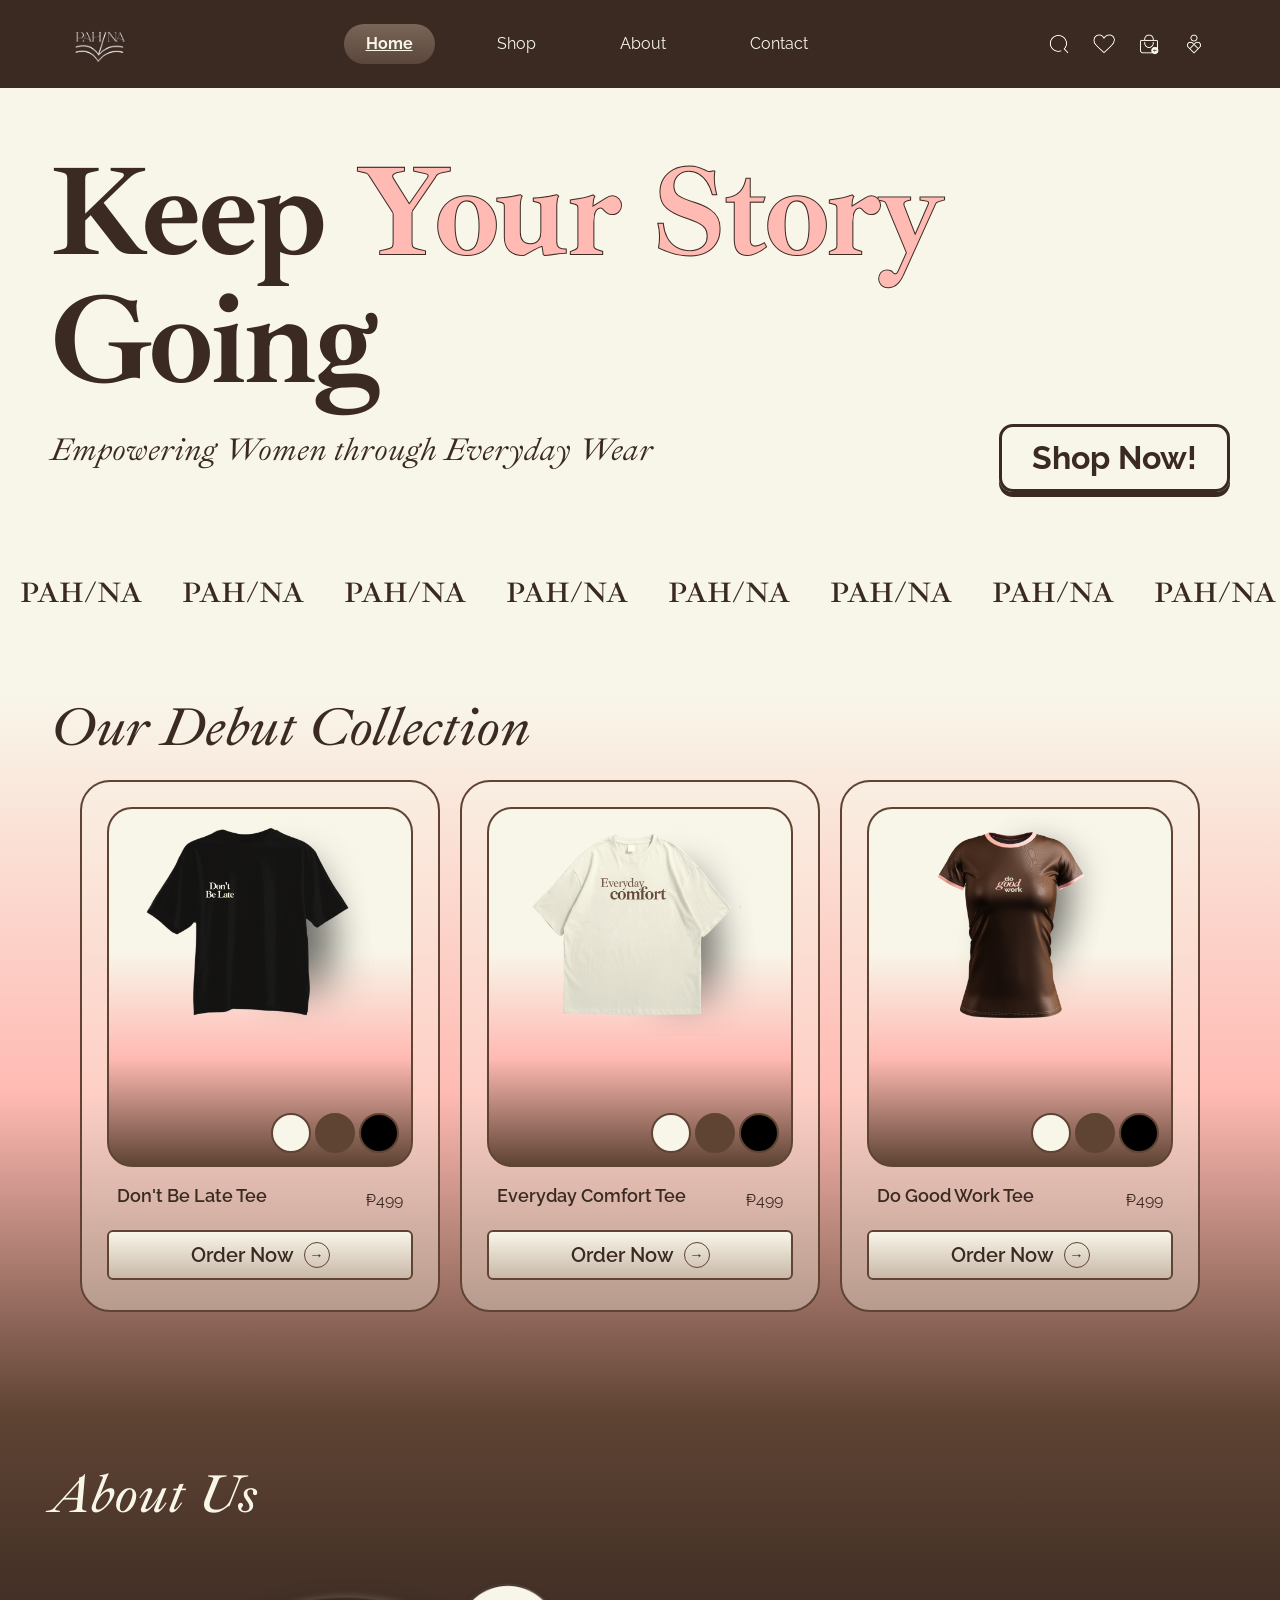
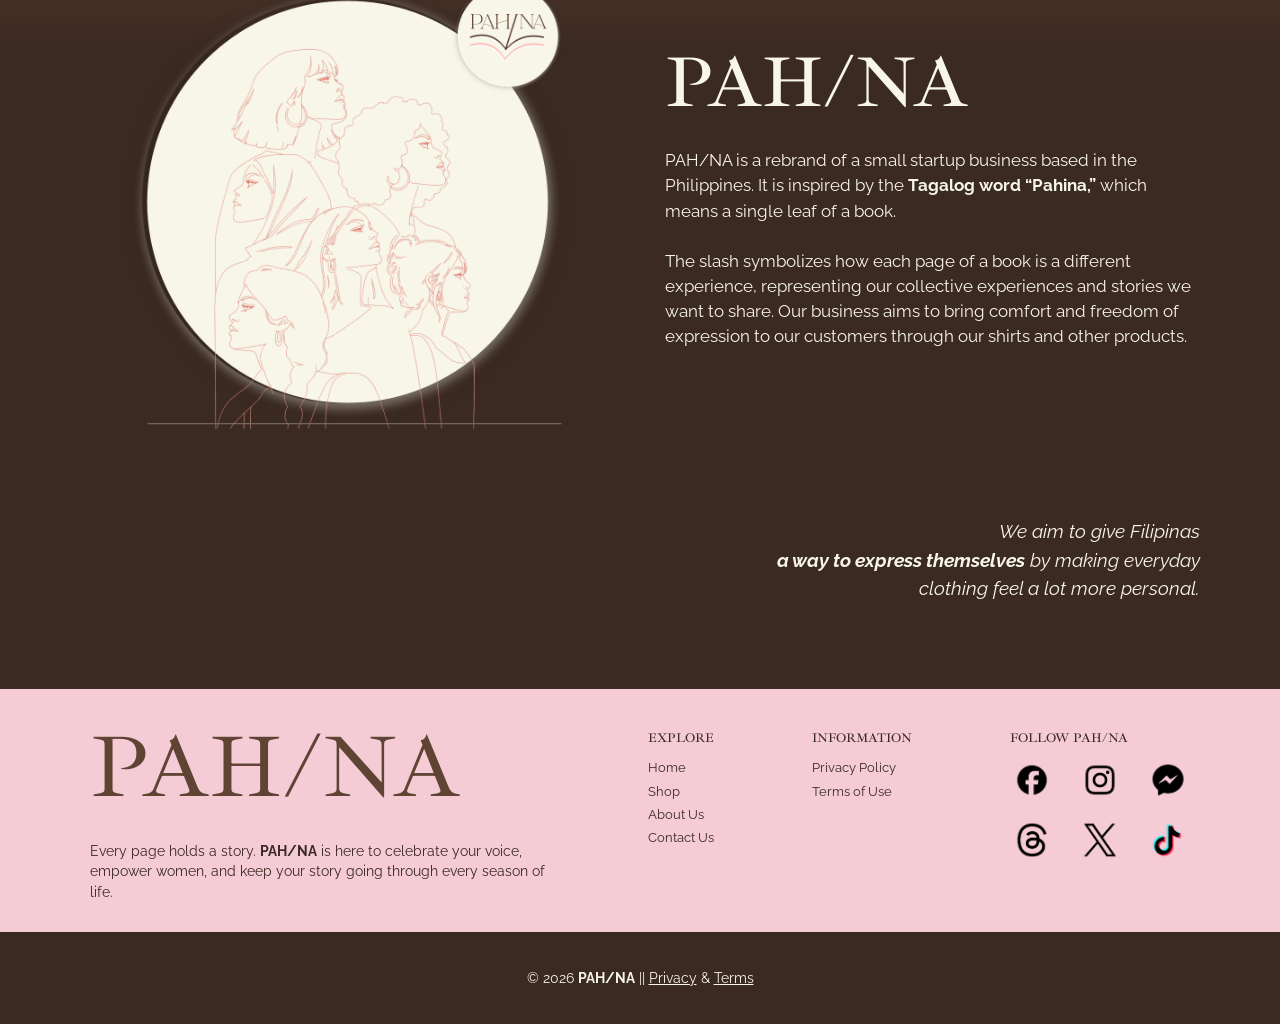
==== commit 6de1a50d: "Update index.html" ====
--- a/index.html
+++ b/index.html
@@ -140,7 +140,7 @@
 
         <div class="home-about-content">
           <div class="home-about-image">
-            <img src="images/about-us.png" alt="Diverse women">
+            <img src="images/about-us.png" alt="Line art illustration of diverse women of different looks">
           </div>
 
           <div class="home-about-text">
--- a/css/style.css
+++ b/css/style.css
@@ -381,17 +381,14 @@
 }
 
 .home-about-image { /* the image on the left */
-  border: 2px solid var(--cream);
   flex: 1;
-  height: 430px;
-  overflow: hidden;
 }
 
 .home-about-image img { /* the about us photo fills the box without stretching */
+  
   display: block;
   width: 100%;
-  height: 100%;
-  object-fit: cover;
+  height: auto;
 }
 
 .home-about-text { /* about us content */
